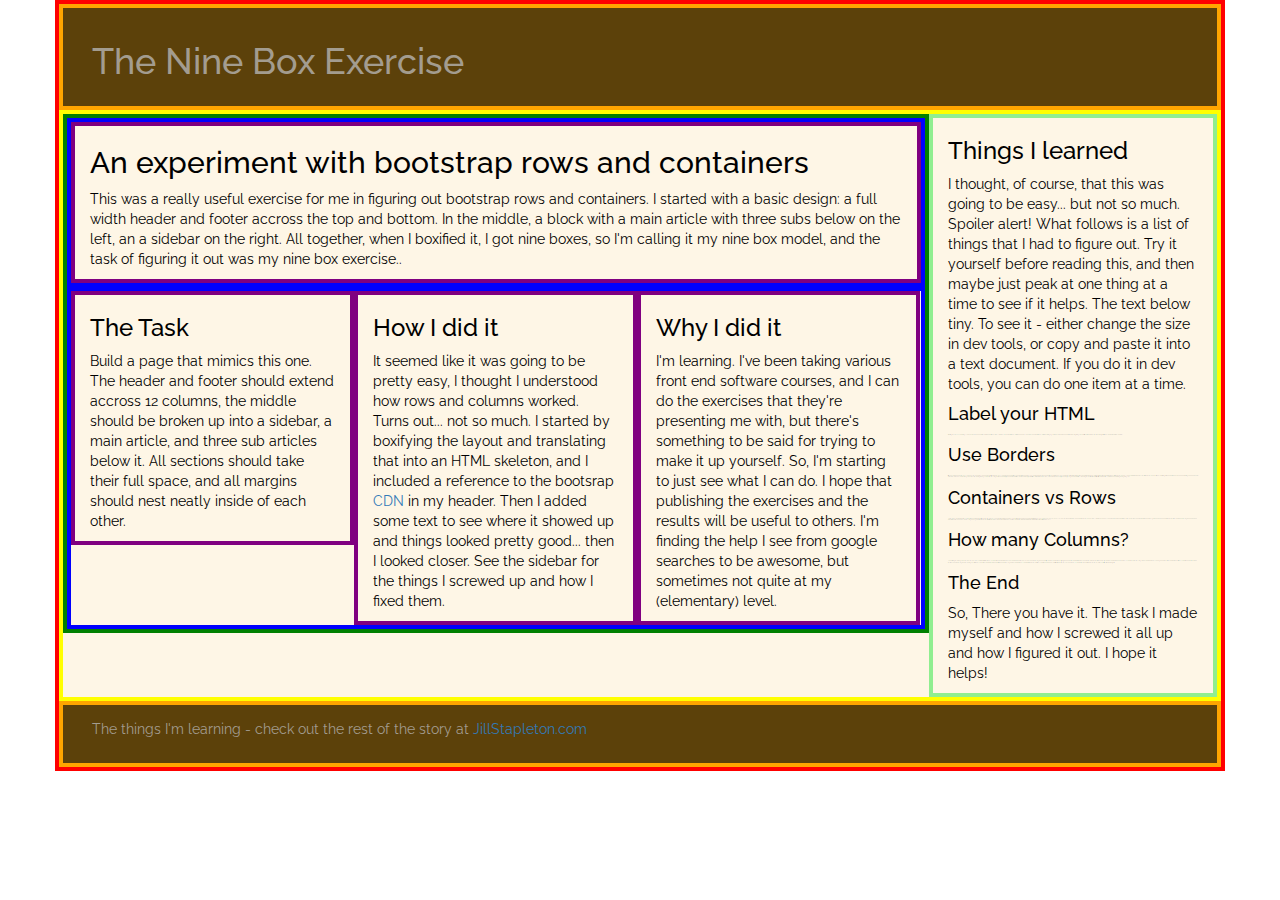
==== pages/ninebox.html @ 9155767f "added nine box exercise" ====
<!DOCTYPE html>
<html>
  <head>
   	 <meta charset="UTF-8" />
   	 <meta http-equiv="X-UA-Compatible" content="IE=edge">
   	 <meta name="viewport" content="width=device=width, initial-scale=1">
   	 <title>9 Box</title>
   	 <!--bootstrap css-->
	  <link rel="stylesheet" href="https://maxcdn.bootstrapcdn.com/bootstrap/3.3.7/css/bootstrap.min.css" integrity="sha384-BVYiiSIFeK1dGmJRAkycuHAHRg32OmUcww7on3RYdg4Va+PmSTsz/K68vbdEjh4u" crossorigin="anonymous">
	  <!--My font, from Google-->
	  <link href="https://fonts.googleapis.com/css?family=Raleway:100,400" rel="stylesheet">
   	  <!--My css-->
      <link rel="stylesheet" href="ninebox.css">
  	  <!-- ********************************************************
         A character sheet for the Call of Cthulhu RPG - version 7
  	  ******************************************************** -->    
  </head>

	<body>
	<!-- ********************************************************
         A simple nine box layout
  	  ******************************************************** -->    
	 <section class="container jnine-box jredborder">
	   
	   <header class = "row jorangeborder"><!-- horizontal header -->
	     <div class = "col-sm-12">
	       <h1>The Nine Box Exercise</h1>
	     </div>
	   </header>
	  
	   <div class="row jyellowborder"> <!-- container for mid section --> 
		 	
		  	<div class="container col-sm-9 jgreenborder"> <!--container for main/sub box-->
		 	  <div class="row jblueborder"><!-- container for main -->
			    <div class="col-sm-12 jpurpleborder"> 
			      <h2>An experiment with bootstrap rows and containers</h2>
			      <p>This was a really useful exercise for me in figuring out bootstrap rows and containers. I started with a basic design: a full width header and footer accross the top and bottom. In the middle, a block with a main article with three subs below on the left, an a sidebar on the right. All together, when I boxified it, I got nine boxes, so I'm calling it my nine box model, and the task of figuring it out was my nine box exercise..</p>
			    </div>
			  </div><!-- close main -->

			    <div class ="row jblueborder"><!-- container for sub articles -->
				    <div class="col-sm-4 jpurpleborder"><!-- sub -->
				      <h3>The Task</h3>
				      <p>Build a page that mimics this one. The header and footer should extend accross 12 columns, the middle should be broken up into a sidebar, a main article, and three sub articles below it. All sections should take their full space, and all margins should nest neatly inside of each other. </p>
				    </div>
				    <div class="col-sm-4 jpurpleborder"><!-- sub -->
				      <h3>How I did it</h3>
				      <p>It seemed like it was going to be pretty easy, I thought I understood how rows and columns worked. Turns out... not so much. I started by boxifying the layout and translating that into an HTML skeleton, and I included a reference to the bootsrap <a href="https://maxcdn.bootstrapcdn.com/bootstrap/3.3.7/css/bootstrap.min.css">CDN</a> in my header. Then I added some text to see where it showed up and things looked pretty good... then I looked closer. See the sidebar for the things I screwed up and how I fixed them.</p>
				    </div>
				    <div class="col-sm-4 jpurpleborder"><!-- sub -->
				      <h3>Why I did it</h3>
				      <p>I'm learning. I've been taking various front end software courses, and I can do the exercises that they're presenting me with, but there's something to be said for trying to make it up yourself. So, I'm starting to just see what I can do. I hope that publishing the exercises and the results will be useful to others. I'm finding the help I see from google searches to be awesome, but sometimes not quite at my (elementary) level.</p>
				    </div>
			    </div><!-- close sub -->
			</div><!--close main/sub box-->
			
			    	<div class="col-sm-3 jlightgreenborder"><!-- container for side bar -->
				      <h3>Things I learned</h3>
				      <p>I thought, of course, that this was going to be easy... but not so much. Spoiler alert! What follows is a list of things that I had to figure out. Try it yourself before reading this, and then maybe just peak at one thing at a time to see if it helps. The text below tiny. To see it - either change the size in dev tools, or copy and paste it into a text document. If you do it in dev tools, you can do one item at a time.</p>
				      
				      <h4>Label your HTML</h4>
				      <p class="jtinytext">Nesting divs are crazy confusing. Label your div start and ends with comments. This side bar, for example, has "container for side bar" after the open div and "close container for side bar" after the closing tag. This especially heled when I started moving things around. My first problem was that I couldn't get this side bar on the side - so I moved it a lot.</p>

					  <h4>Use Borders </h4>
				      <p class="jtinytext">Make colored borders, so you can see what's happening and where. I've left them on so you can see. the red border is the container for the whole page, and then I go in rainbow order. Orange for the header and footer, yellow for the mid section, green for the to big boxes in the mid section, blue for the two parts of the main/sub box, and purple for the individual parts of the main/sub box. It took a while to get the borders to show up. I've been messing up on borders a lot lately, so I had to take a detour to figure out what I was doing wrong. Turns out, I was leaving out the border style; ".jredborder {border: 4px  red}" doesn't work ".jborder {4px solid red}" does. I created a rainbow of border classes: .jredborder, .jorangeborder, etc. By applying that class to different HTML elements, I was able to see where things were going awry.</h4></p>
				      
				      <h4>Containers vs Rows</h4>
				      <p class="jtinytext">This was probably in some of my classes.... but I sure don't remember it. I knew that I had to use a container to hold the whole page... but I didn't know I needed them within the page. Turns out, any place you have a box that needs more than one row (the main/sub box, for example) you need a container first, and then rows inside.  This layout has two containers - on for the whole page (red border), and one for the main article and three subs (dark green border). The other mistake I made here, was not having enough rows. For the main article, I tried to use the same div to hold the row and the columns... that didn't work. I didn't really think it would, but I tested it anyway.</p>
				      
				      <h4>How many Columns?</h4>
				      <p class="jtinytext">The last thing I had to figure out was why I had extra space to the left of my sidebar. Turns out to be related to the rows and columns probelm above. The container (dark green border) is 9 columns, and the sidebar (light green border) is 3 columns. Inside the container, I had the main article labeld as 9 columns, and the three subs labeled as 3 columns. This was leaving a three column wide space begween the articles and the side bar. Because of the borders, I could see that the container (dark green) was taking up all of the space, but the columns (purple borders) inside weren't. I changed the columns to be 12 columns for the main, and 4 each of the subs, which fixed it. So, it turns out that each container has 12 columns.... I really don't think that was in any of my classes.... If it was, I totally didn't get it!</p>
				      <h4>The End</h4>
				      <p>So, There you have it. The task I made myself and how I screwed it all up and how I figured it out. I hope it helps!</p>


				    </div><!-- close container for side bar -->
			  
		    

	    </div><!-- close container for mid section -->




	    <footer class="row jorangeborder"><!-- horizontal footer -->
	       <div class = "col-sm-12">
	         <p>The things I'm learning - check out the rest of the story at <a href="http://jillstapleton.com">JillStapleton.com</a></p>
	       </div>
	    </footer>
	   
	   </section>


	</body>
</html>

    

	<!-- to do: -->

		<!-- 
		everything



		 -->
---- pages/ninebox.css ----
/*****************************************************
     Title: Jill Stapleton - Portfolio
****************************************************/

/*****************************************************
     Title: Jill Stapleton - Portfolio
****************************************************/

/*Colors*/

  /*----------------------------------------------
    Color Variables
  ------------------------------------------------*/

	:root {
/*Shades of Grey*/
--black:hsl(40, 5%, 5%);
--grey-dark:hsl(40, 10%, 20%);
--grey-med:hsl(40, 10%, 40%);
--grey-light:hsl(40, 10%, 60%);
--white:hsl(40, 95%, 95%);



/*Main Color*/
--main-color:hsl(40, 80%, 20%);
--main-bright:hsl(40, 80%, 40%);
--main-muted:hsl(40, 80%, 60%);



/*Accent*/
--accent-color:hsl(305, 20%, 20%);
--accent-bright:hsl(305, 20%, 40%);
--accent-muted:hsl(305, 20%, 60%);



	  }

/*base styles*/
	/*----------------------------------------------
	Base: styles by simple html element
	------------------------------------------------*/
	body {
		font-family: 'Raleway', sans-serif;
		color:var(--gray-med);
	}
	header, footer{
		background-color: var(--main-color);
		color:var(--grey-light);
		padding: 1em;
	
	}

	hr {
		padding: 0;
		margin: 0;
	}

	main {
		padding:0 2em;
	}

/*nine-box styles*/
	/*----------------------------------------------
	styles for the nine-box layout (header, footer, asside, main plus 3 subs)
		Note, as a convention:
		- I begin all custom classes with 'j' 
		- all custom classes that are used by my custom javascript are 'jjs'
		this helps me to separate what is my own styling from what is bootstrap or other framework styling
	------------------------------------------------*/



	.jnine-box {
		background-color: var(--white) ;
	}

	.jredborder {
		border: 4px solid red;
	}

	.jorangeborder {
		border: 4px solid orange;
	}	

	.jyellowborder {
		border: 4px solid yellow;
	}

	.jgreenborder {
		border: 4px solid green;
	}

	.jlightgreenborder {
		border: 4px solid lightgreen;
	}

	.jblueborder {
		border: 4px solid blue;
	}

	.jpurpleborder {
		border: 4px solid purple;
	}
	
	.jtinytext {
		font-size: 1px;
	}




/*class styles*/
	/*----------------------------------------------
	classes
		Note, as a convention:
		- I begin all custom classes with 'j' 
		- all custom classes that are used by my custom javascript are 'jjs'
		this helps me to separate what is my own styling from what is bootstrap or other framework styling
	------------------------------------------------*/


}
/*ID styles*/
	/*----------------------------------------------
	Ids
	------------------------------------------------*/


/*color swatch*/
  /*****************************************************
      Colors: this section for design purposes - to be deleted later

  ****************************************************/
  

  .swatch-text {
  	padding: 0.5em;
    color: var(--black);
    text-align: center;
   }

  .swatch-block {
	padding: 2em;
    color: var(--black);
    text-align: center;
    vertical-align: bottom;
   }

  .black{
    color: var(--white);
    background-color: var(--black);
  }

  .grey-dark{
    color: var(--white);
    background-color: var(--grey-dark);
  }

  .grey-med{
    color: var(--white);
    background-color: var(--grey-med);
  }

  .grey-light{
    background-color: var(--grey-light);
  }

  .white{
    background-color: var(--white);
  }

  .main-color {
    color: var(--white);
      background-color: var(--main-color);
  }

  .main-bright {
    color: var(--black);
    background-color: var(--main-bright);
  }

  .main-muted {
    color: var(--black);
    background-color: var(--main-muted);
  }

  .accent-color {
    color: var(--white);
    background-color: var(--accent-color);
  }

  .accent-muted {
    color: var(--white);
    background-color: var(--accent-muted );
  }

  .accent-bright {
    background-color: var(--accent-bright);
  }
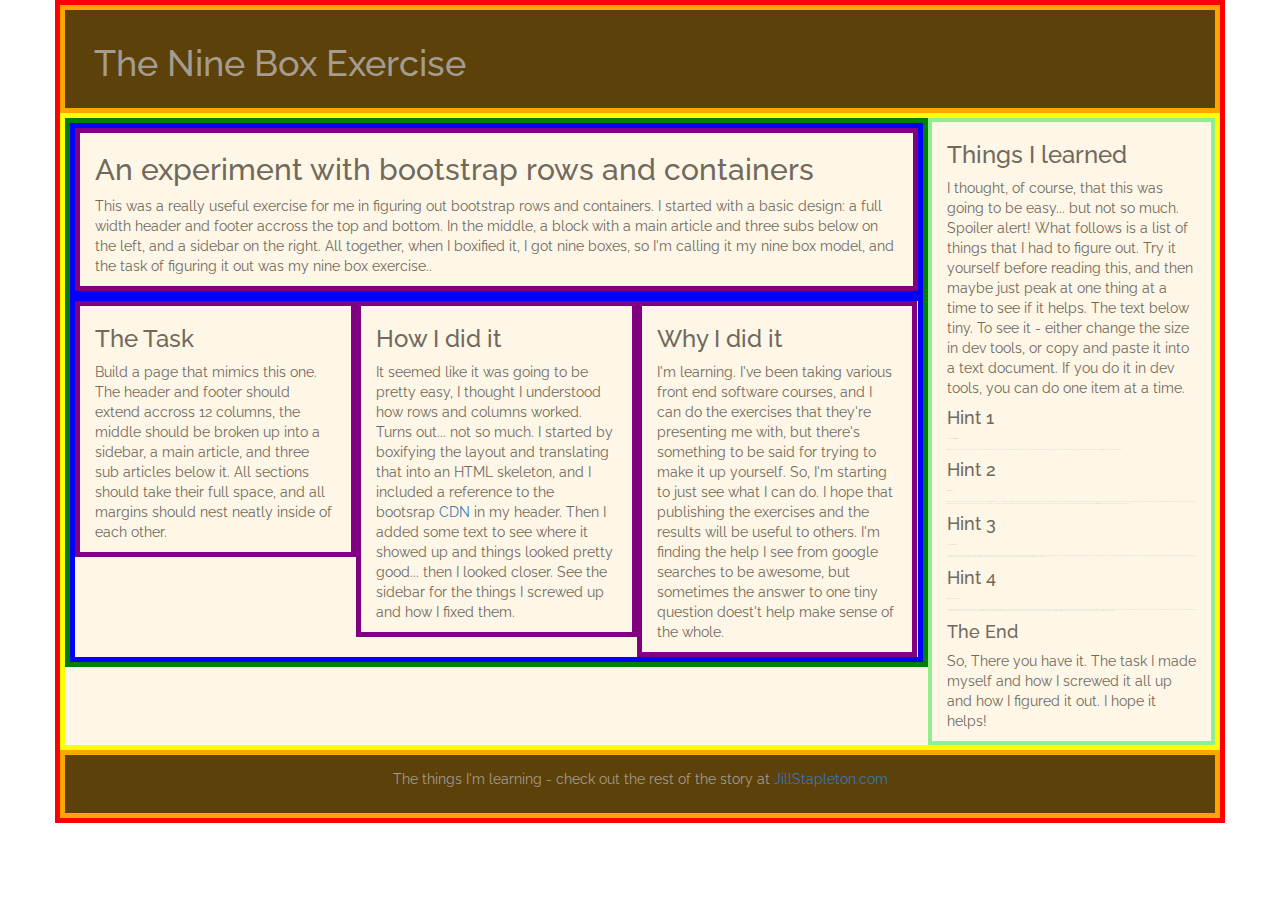
==== commit 9cef5fe9: "create html skeleton for tools page, create styling for tools page, minor chanes to base files and n" ====
--- a/pages/ninebox.html
+++ b/pages/ninebox.html
@@ -10,6 +10,7 @@
 	  <!--My font, from Google-->
 	  <link href="https://fonts.googleapis.com/css?family=Raleway:100,400" rel="stylesheet">
    	  <!--My css-->
+   	  <link rel="stylesheet" href="../css/styles.css">
       <link rel="stylesheet" href="ninebox.css">
   	  <!-- ********************************************************
          A character sheet for the Call of Cthulhu RPG - version 7
@@ -20,54 +21,58 @@
 	<!-- ********************************************************
          A simple nine box layout
   	  ******************************************************** -->    
-	 <section class="container jnine-box jredborder">
+	 <section class="container jnine-box jborderRed">
 	   
-	   <header class = "row jorangeborder"><!-- horizontal header -->
+	   <header class = "row jborderOrange"><!-- horizontal header -->
 	     <div class = "col-sm-12">
 	       <h1>The Nine Box Exercise</h1>
 	     </div>
 	   </header>
 	  
-	   <div class="row jyellowborder"> <!-- container for mid section --> 
+	   <div class="row jborderYellow"> <!-- container for mid section --> 
 		 	
-		  	<div class="container col-sm-9 jgreenborder"> <!--container for main/sub box-->
-		 	  <div class="row jblueborder"><!-- container for main -->
-			    <div class="col-sm-12 jpurpleborder"> 
+		  	<div class="container col-sm-9 jborderGreen"> <!--container for main/sub box-->
+		 	  <div class="row jborderBlue"><!-- container for main -->
+			    <div class="col-sm-12 jborderPurple"> 
 			      <h2>An experiment with bootstrap rows and containers</h2>
-			      <p>This was a really useful exercise for me in figuring out bootstrap rows and containers. I started with a basic design: a full width header and footer accross the top and bottom. In the middle, a block with a main article with three subs below on the left, an a sidebar on the right. All together, when I boxified it, I got nine boxes, so I'm calling it my nine box model, and the task of figuring it out was my nine box exercise..</p>
+			      <p>This was a really useful exercise for me in figuring out bootstrap rows and containers. I started with a basic design: a full width header and footer accross the top and bottom. In the middle, a block with a main article and three subs below on the left, and a sidebar on the right. All together, when I boxified it, I got nine boxes, so I'm calling it my nine box model, and the task of figuring it out was my nine box exercise..</p>
 			    </div>
 			  </div><!-- close main -->
 
-			    <div class ="row jblueborder"><!-- container for sub articles -->
-				    <div class="col-sm-4 jpurpleborder"><!-- sub -->
+			    <div class ="row jborderBlue"><!-- container for sub articles -->
+				    <div class="col-sm-4 jborderPurple"><!-- sub -->
 				      <h3>The Task</h3>
 				      <p>Build a page that mimics this one. The header and footer should extend accross 12 columns, the middle should be broken up into a sidebar, a main article, and three sub articles below it. All sections should take their full space, and all margins should nest neatly inside of each other. </p>
 				    </div>
-				    <div class="col-sm-4 jpurpleborder"><!-- sub -->
+				    <div class="col-sm-4 jborderPurple"><!-- sub -->
 				      <h3>How I did it</h3>
 				      <p>It seemed like it was going to be pretty easy, I thought I understood how rows and columns worked. Turns out... not so much. I started by boxifying the layout and translating that into an HTML skeleton, and I included a reference to the bootsrap <a href="https://maxcdn.bootstrapcdn.com/bootstrap/3.3.7/css/bootstrap.min.css">CDN</a> in my header. Then I added some text to see where it showed up and things looked pretty good... then I looked closer. See the sidebar for the things I screwed up and how I fixed them.</p>
 				    </div>
-				    <div class="col-sm-4 jpurpleborder"><!-- sub -->
+				    <div class="col-sm-4 jborderPurple"><!-- sub -->
 				      <h3>Why I did it</h3>
-				      <p>I'm learning. I've been taking various front end software courses, and I can do the exercises that they're presenting me with, but there's something to be said for trying to make it up yourself. So, I'm starting to just see what I can do. I hope that publishing the exercises and the results will be useful to others. I'm finding the help I see from google searches to be awesome, but sometimes not quite at my (elementary) level.</p>
+				      <p>I'm learning. I've been taking various front end software courses, and I can do the exercises that they're presenting me with, but there's something to be said for trying to make it up yourself. So, I'm starting to just see what I can do. I hope that publishing the exercises and the results will be useful to others. I'm finding the help I see from google searches to be awesome, but sometimes the answer to one tiny question doest't help make sense of the whole.</p>
 				    </div>
 			    </div><!-- close sub -->
 			</div><!--close main/sub box-->
 			
-			    	<div class="col-sm-3 jlightgreenborder"><!-- container for side bar -->
+			    	<div class="col-sm-3 jborderLightGreen"><!-- container for side bar -->
 				      <h3>Things I learned</h3>
 				      <p>I thought, of course, that this was going to be easy... but not so much. Spoiler alert! What follows is a list of things that I had to figure out. Try it yourself before reading this, and then maybe just peak at one thing at a time to see if it helps. The text below tiny. To see it - either change the size in dev tools, or copy and paste it into a text document. If you do it in dev tools, you can do one item at a time.</p>
 				      
-				      <h4>Label your HTML</h4>
+				      <h4>Hint 1</h4>
+				      <h4 class="jtinytext">Label your HTML</h4>
 				      <p class="jtinytext">Nesting divs are crazy confusing. Label your div start and ends with comments. This side bar, for example, has "container for side bar" after the open div and "close container for side bar" after the closing tag. This especially heled when I started moving things around. My first problem was that I couldn't get this side bar on the side - so I moved it a lot.</p>
-
-					  <h4>Use Borders </h4>
+						
+					  <h4>Hint 2</h4>
+					  <h4 class="jtinytext">Use Borders </h4>
 				      <p class="jtinytext">Make colored borders, so you can see what's happening and where. I've left them on so you can see. the red border is the container for the whole page, and then I go in rainbow order. Orange for the header and footer, yellow for the mid section, green for the to big boxes in the mid section, blue for the two parts of the main/sub box, and purple for the individual parts of the main/sub box. It took a while to get the borders to show up. I've been messing up on borders a lot lately, so I had to take a detour to figure out what I was doing wrong. Turns out, I was leaving out the border style; ".jredborder {border: 4px  red}" doesn't work ".jborder {4px solid red}" does. I created a rainbow of border classes: .jredborder, .jorangeborder, etc. By applying that class to different HTML elements, I was able to see where things were going awry.</h4></p>
 				      
-				      <h4>Containers vs Rows</h4>
+				      <h4>Hint 3</h4>
+				      <h4 class="jtinytext">Containers vs Rows</h4>
 				      <p class="jtinytext">This was probably in some of my classes.... but I sure don't remember it. I knew that I had to use a container to hold the whole page... but I didn't know I needed them within the page. Turns out, any place you have a box that needs more than one row (the main/sub box, for example) you need a container first, and then rows inside.  This layout has two containers - on for the whole page (red border), and one for the main article and three subs (dark green border). The other mistake I made here, was not having enough rows. For the main article, I tried to use the same div to hold the row and the columns... that didn't work. I didn't really think it would, but I tested it anyway.</p>
 				      
-				      <h4>How many Columns?</h4>
+				      <h4>Hint 4</h4>
+				      <h4 class="jtinytext">How many Columns?</h4>
 				      <p class="jtinytext">The last thing I had to figure out was why I had extra space to the left of my sidebar. Turns out to be related to the rows and columns probelm above. The container (dark green border) is 9 columns, and the sidebar (light green border) is 3 columns. Inside the container, I had the main article labeld as 9 columns, and the three subs labeled as 3 columns. This was leaving a three column wide space begween the articles and the side bar. Because of the borders, I could see that the container (dark green) was taking up all of the space, but the columns (purple borders) inside weren't. I changed the columns to be 12 columns for the main, and 4 each of the subs, which fixed it. So, it turns out that each container has 12 columns.... I really don't think that was in any of my classes.... If it was, I totally didn't get it!</p>
 				      <h4>The End</h4>
 				      <p>So, There you have it. The task I made myself and how I screwed it all up and how I figured it out. I hope it helps!</p>
@@ -82,7 +87,7 @@
 
 
 
-	    <footer class="row jorangeborder"><!-- horizontal footer -->
+	    <footer class="row jborderOrange"><!-- horizontal footer -->
 	       <div class = "col-sm-12">
 	         <p>The things I'm learning - check out the rest of the story at <a href="http://jillstapleton.com">JillStapleton.com</a></p>
 	       </div>
--- a/css/styles.css
+++ b/css/styles.css
@@ -0,0 +1,185 @@
+/*****************************************************
+     Title: Jill Stapleton - root styles for all jillstapleton.com pages
+
+     Note that most styles are the root and index page styles, 
+     all other pages in the site have a smaller attached css stylesheet with page specific styles
+
+     Styling conventions:
+     1. Most styles are in the main css stylesheet. Page specific styles are separate
+     2. Naming convention: 
+     	a. custom classes bagin with a j: this helps me separate my own styling from the framework styling
+     	b. similarly, custom classes that trigger javascript actions begin with jj.
+****************************************************/
+
+/*Colors*/
+
+  /*----------------------------------------------
+    Color Variables
+  ------------------------------------------------*/
+
+
+:root {
+		/*Shades of grey*/
+		--black:hsl(215, 5%, 5%);
+		--grey-dark:hsl(215, 10%, 20%);
+		--grey-med:hsl(215, 10%, 40%);
+		--grey-light:hsl(215, 10%, 60%);
+		--white:hsl(215, 95%, 95%);
+
+		/*Main Color*/
+		--main-color:hsl(215, 50%, 20%);
+		--main-bright:hsl(215, 50%, 40%);
+		--main-muted:hsl(215, 50%, 60%);
+
+		/*Accent*/
+		--accent-color:hsl(160, 100%, 20%);
+		--accent-bright:hsl(160, 100%, 40%);
+		--accent-muted:hsl(160, 100%, 60%);
+	}
+
+/* base styles */
+	/*----------------------------------------------
+		Base: styles by simple html element
+	------------------------------------------------*/
+	body {
+		font-family: 'Raleway', sans-serif;
+		color:var(--grey-med);
+	}
+
+	header, footer{
+		background-color: var(--main-color);
+		color: var(--grey-light);
+	}
+	
+	header {
+		padding-top: 1em;
+	}
+
+	footer {
+		text-align: center;
+		padding-bottom: 1em;
+	}
+
+
+/*classes and IDs*/
+	/*----------------------------------------------
+		class styles
+	------------------------------------------------*/
+	  .jtextMuted {
+	  	color:var(--grey-light);
+	  }
+
+	  .jnoList {
+	  	list-style-type: none;
+	  	padding-left:0; 
+	  }
+
+	  .jlogo {
+	    min-width: 5em;
+
+	  }
+
+/*For checking my boxes*/
+	/*----------------------------------------------
+		border checking styles
+		- after doing my nine box exercise, I brought the border styles into my main css.
+		  I now use them a lot - whenever I'm making a new page and need to check to be sure everything is in the right place. 
+	------------------------------------------------*/
+
+	.jborderRed {
+		border: 5px solid red;
+	}
+
+	.jborderOrange {
+		border: 5px solid orange;
+	}
+
+	.jborderYellow {
+		border: 5px solid yellow;
+	}
+
+	.jborderGreen {
+		border: 5px solid green;
+	}
+
+	.jborderBlue {
+		border: 5px solid blue;
+	}
+
+	.jborderPurple {
+		border: 5px solid purple;
+	}
+
+
+	
+/*media*/
+
+
+
+/*color swatch*/
+  /*****************************************************
+      Colors: this section for design purposes - to be deleted later
+  ****************************************************/
+  
+  .swatch-text {
+  	padding: 0.5em;
+    color: var(--black);
+    text-align: center;
+   }
+
+  .swatch-block {
+	padding: 2em;
+    color: var(--black);
+    text-align: center;
+    vertical-align: bottom;
+   }
+
+  .black{
+    color: var(--white);
+    background-color: var(--black);
+  }
+
+  .grey-dark{
+    color: var(--white);
+    background-color: var(--grey-dark);
+  }
+
+  .grey-med{
+    background-color: var(--grey-med);
+  }
+
+  .grey-light{
+    background-color: var(--grey-light);
+  }
+
+  .white{
+    background-color: var(--white);
+  }
+
+  .main-color {
+    color: var(--white);
+      background-color: var(--main-color);
+  }
+
+  .main-bright {
+    color: var(--black);
+    background-color: var(--main-bright);
+  }
+
+  .main-muted {
+    color: var(--black);
+    background-color: var(--main-muted);
+  }
+
+  .accent-color {
+    color: var(--white);
+    background-color: var(--accent-color);
+  }
+
+  .accent-muted {
+    background-color: var(--accent-muted );
+  }
+
+  .accent-bright {
+    background-color: var(--accent-bright);
+  }--- a/pages/ninebox.css
+++ b/pages/ninebox.css
@@ -1,9 +1,14 @@
 /*****************************************************
-     Title: Jill Stapleton - Portfolio
-****************************************************/
+     Title: Jill Stapleton - Nine Box styles
+     
+     Note that most styles are inherited from my main css file, 
+     what you see here is just what's different frm the base styles page
 
-/*****************************************************
-     Title: Jill Stapleton - Portfolio
+     Styling conventions:
+     1. Most styles are in the main css stylesheet. Page specific styles are here
+     2. Naming convention: 
+     	a. custom classes bagin with a j: this helps me separate my own styling from the framework styling
+     	b. similarly, custom classes that trigger javascript actions begin with jj.
 ****************************************************/
 
 /*Colors*/
@@ -13,96 +18,44 @@
   ------------------------------------------------*/
 
 	:root {
-/*Shades of Grey*/
---black:hsl(40, 5%, 5%);
---grey-dark:hsl(40, 10%, 20%);
---grey-med:hsl(40, 10%, 40%);
---grey-light:hsl(40, 10%, 60%);
---white:hsl(40, 95%, 95%);
+		/*Shades of Grey*/
+		--black:hsl(40, 5%, 5%);
+		--grey-dark:hsl(40, 10%, 20%);
+		--grey-med:hsl(40, 10%, 40%);
+		--grey-light:hsl(40, 10%, 60%);
+		--white:hsl(40, 95%, 95%);
 
+		/*Main Color*/
+		--main-color:hsl(40, 80%, 20%);
+		--main-bright:hsl(40, 80%, 40%);
+		--main-muted:hsl(40, 80%, 60%);
 
-
-/*Main Color*/
---main-color:hsl(40, 80%, 20%);
---main-bright:hsl(40, 80%, 40%);
---main-muted:hsl(40, 80%, 60%);
-
-
-
-/*Accent*/
---accent-color:hsl(305, 20%, 20%);
---accent-bright:hsl(305, 20%, 40%);
---accent-muted:hsl(305, 20%, 60%);
-
-
-
-	  }
+		/*Accent*/
+		--accent-color:hsl(305, 20%, 20%);
+		--accent-bright:hsl(305, 20%, 40%);
+		--accent-muted:hsl(305, 20%, 60%);
+	}
 
 /*base styles*/
 	/*----------------------------------------------
 	Base: styles by simple html element
 	------------------------------------------------*/
-	body {
-		font-family: 'Raleway', sans-serif;
-		color:var(--gray-med);
-	}
+
 	header, footer{
-		background-color: var(--main-color);
-		color:var(--grey-light);
 		padding: 1em;
-	
-	}
-
-	hr {
-		padding: 0;
-		margin: 0;
-	}
-
-	main {
-		padding:0 2em;
 	}
 
 /*nine-box styles*/
 	/*----------------------------------------------
-	styles for the nine-box layout (header, footer, asside, main plus 3 subs)
-		Note, as a convention:
-		- I begin all custom classes with 'j' 
-		- all custom classes that are used by my custom javascript are 'jjs'
-		this helps me to separate what is my own styling from what is bootstrap or other framework styling
+	classes specific to the nine-box layout (header, footer, asside, main plus 3 subs)
 	------------------------------------------------*/
-
-
 
 	.jnine-box {
 		background-color: var(--white) ;
 	}
 
-	.jredborder {
-		border: 4px solid red;
-	}
-
-	.jorangeborder {
-		border: 4px solid orange;
-	}	
-
-	.jyellowborder {
-		border: 4px solid yellow;
-	}
-
-	.jgreenborder {
-		border: 4px solid green;
-	}
-
-	.jlightgreenborder {
+	.jborderLightGreen {
 		border: 4px solid lightgreen;
-	}
-
-	.jblueborder {
-		border: 4px solid blue;
-	}
-
-	.jpurpleborder {
-		border: 4px solid purple;
 	}
 	
 	.jtinytext {
@@ -110,93 +63,3 @@
 	}
 
 
-
-
-/*class styles*/
-	/*----------------------------------------------
-	classes
-		Note, as a convention:
-		- I begin all custom classes with 'j' 
-		- all custom classes that are used by my custom javascript are 'jjs'
-		this helps me to separate what is my own styling from what is bootstrap or other framework styling
-	------------------------------------------------*/
-
-
-}
-/*ID styles*/
-	/*----------------------------------------------
-	Ids
-	------------------------------------------------*/
-
-
-/*color swatch*/
-  /*****************************************************
-      Colors: this section for design purposes - to be deleted later
-
-  ****************************************************/
-  
-
-  .swatch-text {
-  	padding: 0.5em;
-    color: var(--black);
-    text-align: center;
-   }
-
-  .swatch-block {
-	padding: 2em;
-    color: var(--black);
-    text-align: center;
-    vertical-align: bottom;
-   }
-
-  .black{
-    color: var(--white);
-    background-color: var(--black);
-  }
-
-  .grey-dark{
-    color: var(--white);
-    background-color: var(--grey-dark);
-  }
-
-  .grey-med{
-    color: var(--white);
-    background-color: var(--grey-med);
-  }
-
-  .grey-light{
-    background-color: var(--grey-light);
-  }
-
-  .white{
-    background-color: var(--white);
-  }
-
-  .main-color {
-    color: var(--white);
-      background-color: var(--main-color);
-  }
-
-  .main-bright {
-    color: var(--black);
-    background-color: var(--main-bright);
-  }
-
-  .main-muted {
-    color: var(--black);
-    background-color: var(--main-muted);
-  }
-
-  .accent-color {
-    color: var(--white);
-    background-color: var(--accent-color);
-  }
-
-  .accent-muted {
-    color: var(--white);
-    background-color: var(--accent-muted );
-  }
-
-  .accent-bright {
-    background-color: var(--accent-bright);
-  }
